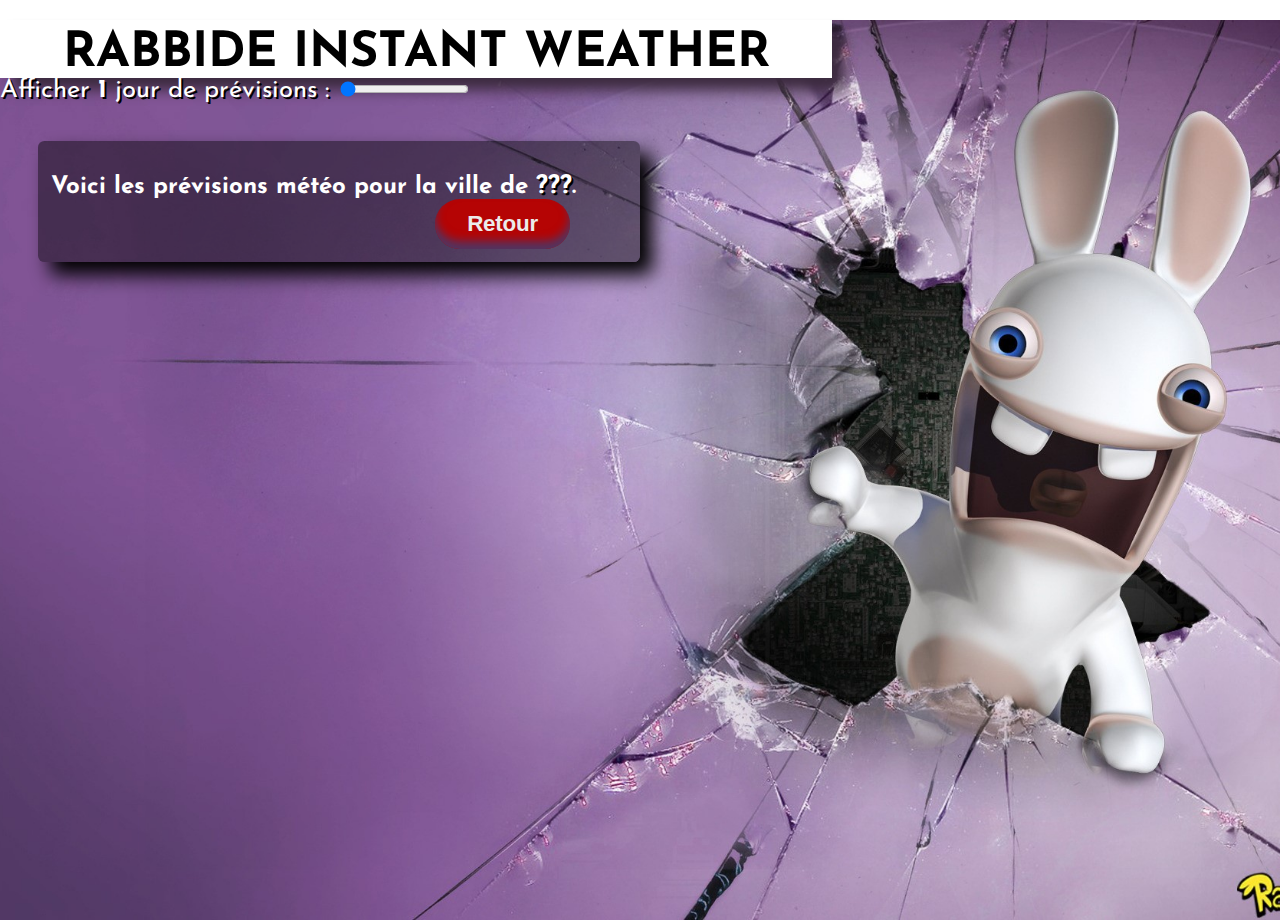
==== bilan_meteo.html @ 1daf59f7 "image dans template" ====
<!DOCTYPE html>
<html lang="en">

    <head>
        <meta charset="UTF-8">
        <meta name="viewport" content="width=device-width, initial-scale=1.0">
        <link href="./style.css" rel="stylesheet">
        <link rel="icon" type="image/x-icon" href="./images/favicon.ico">
        <title>Document</title>
    </head>

    <body>
        <audio autoplay hidden>
            <source src="./audio/bwah.mp3" type="audio/mp3">
            L'audio n'est pas supporté par votre plateforme!!! Dsl
        </audio>


        <div class="fond">
            <div class="titre">
                <h1>RABBIDE INSTANT WEATHER</h1>
            </div>
            <div>
                
                <label >Afficher <strong id="nbJour">1</strong> jour de prévisions : </label>
                <input type="range" name="nbJour" value="0" step="1" min="0" max="6" id="choixNbJour">
            
            </div>

            <div class="corps">

                <h2>Voici les prévisions météo pour la ville de <span id="nomVille">???</span>.</h2>

                <div id="conteneurInfos">

            </div>
                <template id="carteMeteo">
                    <div  class = "weathercard">
                        <h4 id="datePrevision">Jour ???</h4>
                        <ul>
                            <li><span>Température maximale :</span></li>
                            <li><span id="Tmax">??? °C</span></li>
                        </ul>
                        <ul>
                            <li><span>Température minimale :</span></li>
                            <li><span id="Tmin">??? °C</span></li>
                        </ul>
                        <ul>
                            <li><span>Probabilité de pluie :</span></li>
                            <li><span id="probaPluie">???%</span></li>
                        </ul>
                        <ul>
                            <li><span>Nombre d'heures d'ensoleillement :</span></li>
                            <li><span id="nbHSoleil">???h</span></li>
                        </ul>
                        <ul id="ulLatitude">
                            <li><span>Latitude :</span></li>
                            <li><span id="Latitude">???</span></li>
                        </ul>
                        <ul id="ulLongitude">
                            <li><span>Longitude :</span></li>
                            <li><span id="Longitude">???</span></li>
                        </ul>
                        <ul id="ulCumulPluie">
                            <li><span>Cumul pluie :</span></li>
                            <li><span id="CumulPluie">??? mm</span></li>
                        </ul>
                        <ul id="ulVentMoyen">
                            <li><span>Vent moyen (10m) :</span></li>
                            <li><span id="VentMoyen">??? km/h</span></li>
                        </ul>
                        <ul id="ulDirectionVent">
                            <li><span>Direction du vent :</span></li>
                            <li><span id="DirectionVent">???°</span></li>
                        </ul>
                    </div>
                
                <img id="imgBilanMeteo" src="???" alt="image météo">
                </template>
                <a href="index.html" class="valider">Retour</a>
            </div>

        </div>
        <script src="script2.js"></script>

    </body>

</html>
---- style.css ----
@import url('https://fonts.googleapis.com/css2?family=Josefin+Sans:ital,wght@0,100..700;1,100..700&family=Sixtyfour+Convergence&display=swap');


body {
    margin: 0;
    padding: 0;
    height: 100vh;
    width: 100%;
    font-family: "Josefin Sans", sans-serif;
    color: #FFFFFF;

}

.fond {
    height: 100vh;
    width: 100%;
    background: url("./images/fond.jpeg");
    background-repeat: no-repeat;
    background-size: cover;
    background-position: right;
}

.titre {
    background-color: #FFFFFF;
    color: #000000;
    border-top: 1vw;
    width: 65vw;
    margin-top: 20px;
    box-shadow: 1vw 1vw 1vw #3c2b3f;
}

h1 {
    text-align: center;
    margin-top: 1.2%;
    margin-bottom: 0%;
    width: 100%;
    display: inline-block;
    font-size: 3.8vw;
}

.corps {
    background: rgba(0, 0, 0, 0.45);
    border-radius: 0.5vw;
    width: 45vw;
    margin: 3vw;
    box-shadow: 1vw 1vw 1.5vw rgba(0, 0, 0);
    padding: 1vw;
}


#codePostal {
    border-radius: 1.9vw;
    width: 18vw;
    height: 3.5vw;
    font-size: 2vw;
    margin-left: 13vw;
    margin-top: 1vw;
    margin-bottom: 1.2vw;
    box-shadow: 0.6vw 0.3vw 0vw rgba(0, 0, 0);
    background-color: rgb(231, 226, 236);
}

#listeVille {
    border-radius: 1vw;
    margin-left: 12vw;
    font-size: 1.1vw;
    width: 20vw;
    height: 3vw;

}

#hey {
    display: none;
}

#img_index {
    width: 16vw;
    margin-top: 2vw;
    margin-left: 3vw;
}

input[type=checkbox]{
    margin-top: 1vw;
    margin-right: 0.6vw;
    width: 2vw;
    height: 2vw;
}


label,span {
    color: rgb(255, 255, 255);
    font-size: 2vw;
    text-shadow: 0.15vw 0.15vw 0vw #000000;
}

.valider {
    appearance: none;
    background-color: #b50404;
    border-radius: 40em;
    border-style: none;
    box-shadow: #513461 0 -8px 10px inset;
    box-sizing: border-box;
    color: #ecebeb;
    cursor: pointer;
    display: inline-block;
    font-family: -apple-system, sans-serif;
    font-size: 2.6vw;
    font-weight: 700;
    letter-spacing: -.24px;
    outline: none;
    padding: 1em 1.3rem;
    quotes: auto;
    text-align: center;
    text-decoration: none;
    transition: all .15s;
    user-select: none;
    -webkit-user-select: none;
    touch-action: manipulation;
    margin-left: 30vw;
    margin-top: -2vw;
}

.valider:hover {
    background-color: #cf9e21;
    box-shadow: #af440e 0 -6px 8px inset;
    transform: scale(1.1);
}

.options {
    display: flex;
    justify-content: space-between;
    flex-wrap: wrap;
    margin: 1vw;
}

#ulLatitude,#ulLongitude,#ulCumulPluie,#ulVentMoyen,#ulDirectionVent {
    display: none;
}

.valider:active {
    transform: scale(1.5);
}

@media (min-width: 700px) {
    .valider {
        font-size: 1.4em;
        padding: .75rem 2rem;
    }
}
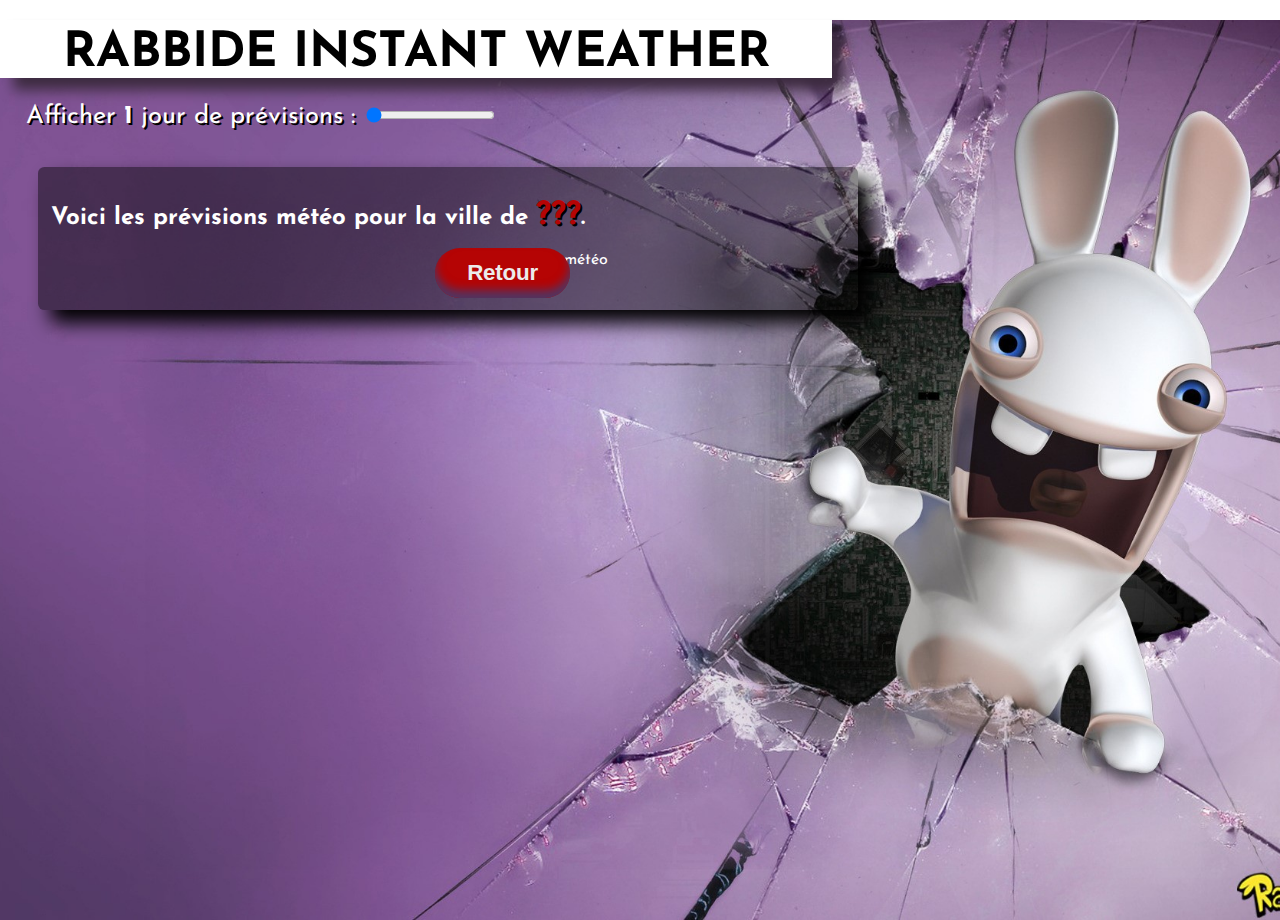
==== commit ee4fa307: "deco page info meteo" ====
--- a/bilan_meteo.html
+++ b/bilan_meteo.html
@@ -1,5 +1,5 @@
 <!DOCTYPE html>
-<html lang="en">
+<html lang="fr">
 
     <head>
         <meta charset="UTF-8">
@@ -15,43 +15,36 @@
             L'audio n'est pas supporté par votre plateforme!!! Dsl
         </audio>
 
-
         <div class="fond">
             <div class="titre">
                 <h1>RABBIDE INSTANT WEATHER</h1>
             </div>
-            <div>
-                
-                <label >Afficher <strong id="nbJour">1</strong> jour de prévisions : </label>
-                <input type="range" name="nbJour" value="0" step="1" min="0" max="6" id="choixNbJour">
+             <div class = "textBouton">
+                    <label>Afficher <strong id="nbJour">1</strong> jour de prévisions : </label>
+                    <input type="range" name="nbJour" value="0" step="1" min="0" max="6" id="choixNbJour">
             
-            </div>
-
-            <div class="corps">
-
+                </div>
+            <div class="corps">  
                 <h2>Voici les prévisions météo pour la ville de <span id="nomVille">???</span>.</h2>
-
-                <div id="conteneurInfos">
-
-            </div>
+                <div id="conteneurInfos"></div>
                 <template id="carteMeteo">
                     <div  class = "weathercard">
-                        <h4 id="datePrevision">Jour ???</h4>
+                        <h3 id="datePrevision">Jour ???</h3>
                         <ul>
-                            <li><span>Température maximale :</span></li>
-                            <li><span id="Tmax">??? °C</span></li>
+                            <span>Température maximale :</span>
+                            <span id="Tmax">??? °C</span>
                         </ul>
                         <ul>
-                            <li><span>Température minimale :</span></li>
-                            <li><span id="Tmin">??? °C</span></li>
+                            <span>Température minimale :</span>
+                            <span id="Tmin">??? °C</span>
                         </ul>
                         <ul>
-                            <li><span>Probabilité de pluie :</span></li>
-                            <li><span id="probaPluie">???%</span></li>
+                            <span>Probabilité de pluie :</span>
+                            <span id="probaPluie">???%</span>
                         </ul>
                         <ul>
-                            <li><span>Nombre d'heures d'ensoleillement :</span></li>
-                            <li><span id="nbHSoleil">???h</span></li>
+                            <span>Nombre d'heures d'ensoleillement :</span>
+                            <span id="nbHSoleil">???h</span>
                         </ul>
                         <ul id="ulLatitude">
                             <li><span>Latitude :</span></li>
@@ -75,8 +68,9 @@
                         </ul>
                     </div>
                 
+                
+                </template>
                 <img id="imgBilanMeteo" src="???" alt="image météo">
-                </template>
                 <a href="index.html" class="valider">Retour</a>
             </div>
 
--- a/style.css
+++ b/style.css
@@ -38,10 +38,14 @@
     font-size: 3.8vw;
 }
 
+h3{
+    text-decoration: underline;
+}
+
 .corps {
     background: rgba(0, 0, 0, 0.45);
     border-radius: 0.5vw;
-    width: 45vw;
+    width: 62%;
     margin: 3vw;
     box-shadow: 1vw 1vw 1.5vw rgba(0, 0, 0);
     padding: 1vw;
@@ -79,6 +83,12 @@
     margin-left: 3vw;
 }
 
+#imgBilanMeteo{
+    height: 20vw;
+    margin-left: 35vw;
+    margin-top: -13vw;
+}
+
 input[type=checkbox]{
     margin-top: 1vw;
     margin-right: 0.6vw;
@@ -86,11 +96,21 @@
     height: 2vw;
 }
 
+#nomVille{
+    color: #b50404;
+    font-size: 2.5vw;
+    text-shadow: 0.15vw 0.15vw 0vw #000000;
+}
 
-label,span {
+label {
     color: rgb(255, 255, 255);
     font-size: 2vw;
     text-shadow: 0.15vw 0.15vw 0vw #000000;
+}
+
+.textBouton{
+    margin-top: 2vw;
+    margin-left: 2vw;
 }
 
 .valider {
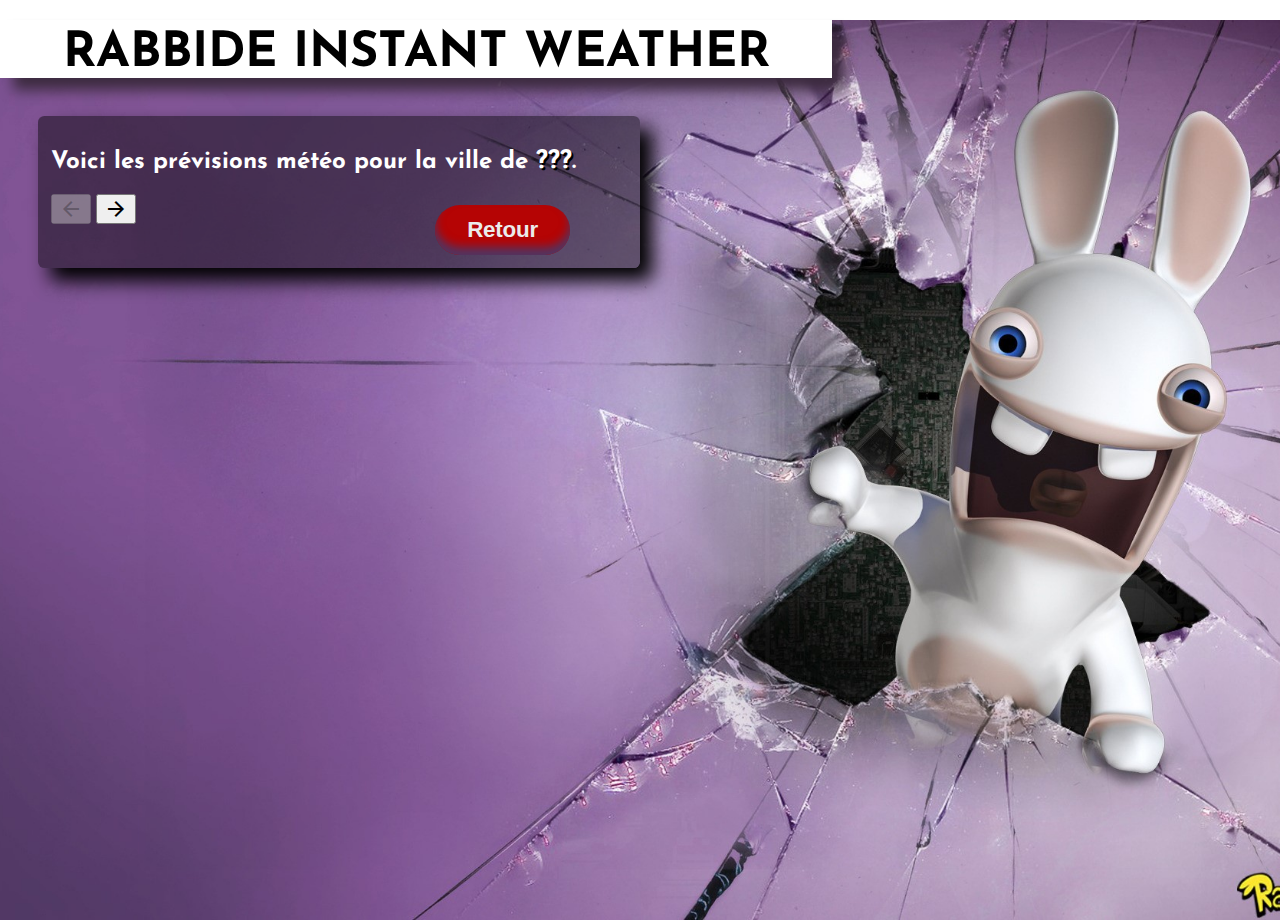
==== commit 15a4c074: "weathercard navigable par bouton" ====
--- a/bilan_meteo.html
+++ b/bilan_meteo.html
@@ -1,11 +1,12 @@
 <!DOCTYPE html>
-<html lang="fr">
+<html lang="en">
 
     <head>
         <meta charset="UTF-8">
         <meta name="viewport" content="width=device-width, initial-scale=1.0">
         <link href="./style.css" rel="stylesheet">
         <link rel="icon" type="image/x-icon" href="./images/favicon.ico">
+        <link rel="stylesheet" href="https://fonts.googleapis.com/css2?family=Material+Symbols+Outlined" />
         <title>Document</title>
     </head>
 
@@ -15,36 +16,44 @@
             L'audio n'est pas supporté par votre plateforme!!! Dsl
         </audio>
 
+
         <div class="fond">
             <div class="titre">
                 <h1>RABBIDE INSTANT WEATHER</h1>
             </div>
-             <div class = "textBouton">
-                    <label>Afficher <strong id="nbJour">1</strong> jour de prévisions : </label>
-                    <input type="range" name="nbJour" value="0" step="1" min="0" max="6" id="choixNbJour">
-            
+
+            <div class="corps">
+
+                <h2>Voici les prévisions météo pour la ville de <span id="nomVille">???</span>.</h2>
+
+                <button id="changerGauche" class="material-symbols-outlined">
+                    arrow_back
+                </button>
+                <button id="changerDroite" class="material-symbols-outlined">
+                    arrow_forward
+                </button>
+                <div id="conteneurInfos">
+
                 </div>
-            <div class="corps">  
-                <h2>Voici les prévisions météo pour la ville de <span id="nomVille">???</span>.</h2>
-                <div id="conteneurInfos"></div>
+
                 <template id="carteMeteo">
                     <div  class = "weathercard">
-                        <h3 id="datePrevision">Jour ???</h3>
+                        <h4 id="datePrevision">Jour ???</h4>
                         <ul>
-                            <span>Température maximale :</span>
-                            <span id="Tmax">??? °C</span>
+                            <li><span>Température maximale :</span></li>
+                            <li><span id="Tmax">??? °C</span></li>
                         </ul>
                         <ul>
-                            <span>Température minimale :</span>
-                            <span id="Tmin">??? °C</span>
+                            <li><span>Température minimale :</span></li>
+                            <li><span id="Tmin">??? °C</span></li>
                         </ul>
                         <ul>
-                            <span>Probabilité de pluie :</span>
-                            <span id="probaPluie">???%</span>
+                            <li><span>Probabilité de pluie :</span></li>
+                            <li><span id="probaPluie">???%</span></li>
                         </ul>
                         <ul>
-                            <span>Nombre d'heures d'ensoleillement :</span>
-                            <span id="nbHSoleil">???h</span>
+                            <li><span>Nombre d'heures d'ensoleillement :</span></li>
+                            <li><span id="nbHSoleil">???h</span></li>
                         </ul>
                         <ul id="ulLatitude">
                             <li><span>Latitude :</span></li>
@@ -66,11 +75,10 @@
                             <li><span>Direction du vent :</span></li>
                             <li><span id="DirectionVent">???°</span></li>
                         </ul>
+                        <img id="imgBilanMeteo" src="???" alt="image météo">
                     </div>
-                
-                
+            
                 </template>
-                <img id="imgBilanMeteo" src="???" alt="image météo">
                 <a href="index.html" class="valider">Retour</a>
             </div>
 
--- a/style.css
+++ b/style.css
@@ -38,14 +38,10 @@
     font-size: 3.8vw;
 }
 
-h3{
-    text-decoration: underline;
-}
-
 .corps {
     background: rgba(0, 0, 0, 0.45);
     border-radius: 0.5vw;
-    width: 62%;
+    width: 45vw;
     margin: 3vw;
     box-shadow: 1vw 1vw 1.5vw rgba(0, 0, 0);
     padding: 1vw;
@@ -83,12 +79,6 @@
     margin-left: 3vw;
 }
 
-#imgBilanMeteo{
-    height: 20vw;
-    margin-left: 35vw;
-    margin-top: -13vw;
-}
-
 input[type=checkbox]{
     margin-top: 1vw;
     margin-right: 0.6vw;
@@ -96,21 +86,11 @@
     height: 2vw;
 }
 
-#nomVille{
-    color: #b50404;
-    font-size: 2.5vw;
-    text-shadow: 0.15vw 0.15vw 0vw #000000;
-}
 
-label {
+label,span {
     color: rgb(255, 255, 255);
     font-size: 2vw;
     text-shadow: 0.15vw 0.15vw 0vw #000000;
-}
-
-.textBouton{
-    margin-top: 2vw;
-    margin-left: 2vw;
 }
 
 .valider {
@@ -166,4 +146,15 @@
         font-size: 1.4em;
         padding: .75rem 2rem;
     }
-}+}
+
+.weathercard {
+    animation: slide 0.5s ;
+}
+
+@keyframes slide {
+    0% { opacity: 0%;
+    transform: scaleX(0.8)}
+    100%  { opacity: 100%;
+        transform: scaleX(1)  }
+  }
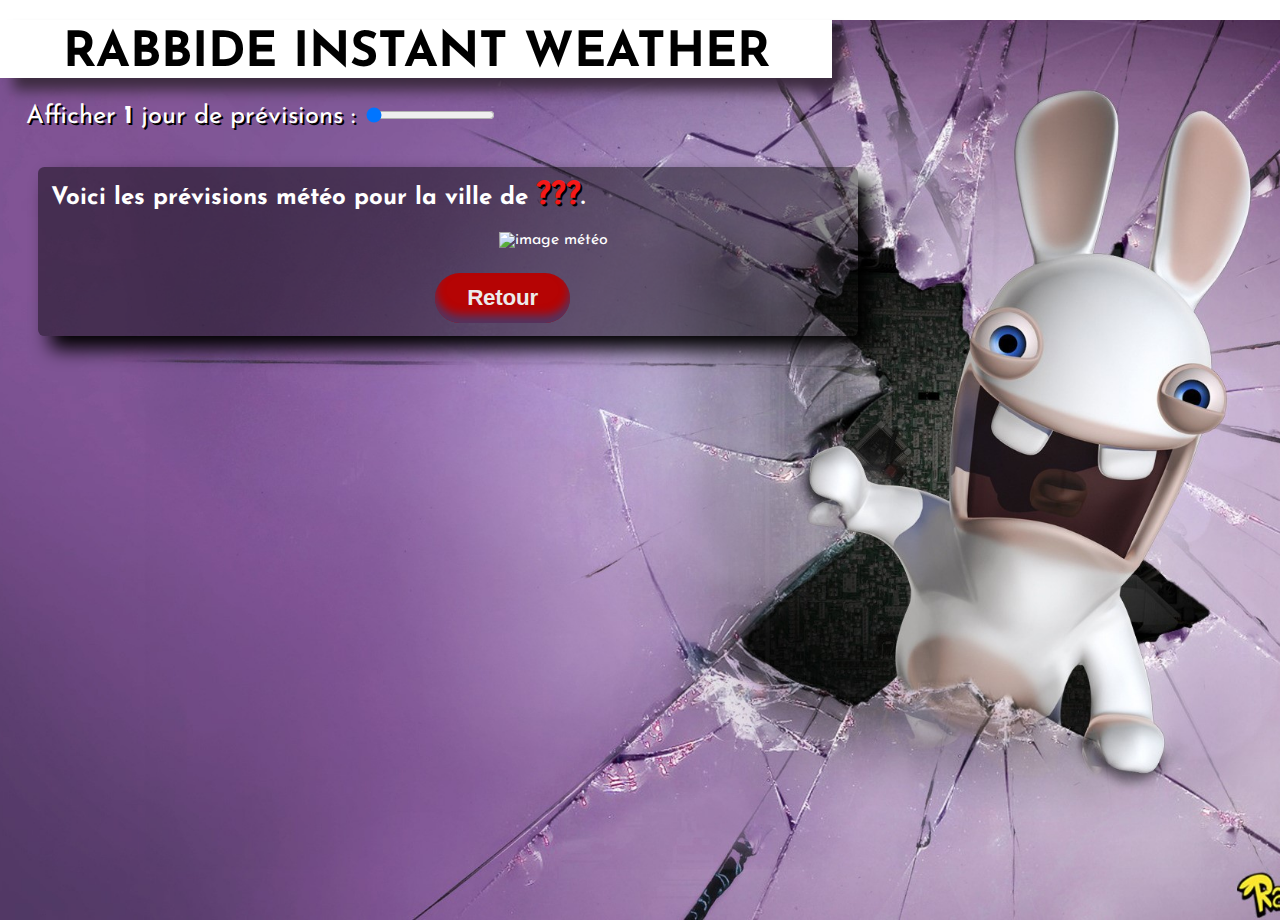
==== commit f01e8ac0: "mise en page page info" ====
--- a/bilan_meteo.html
+++ b/bilan_meteo.html
@@ -1,12 +1,11 @@
 <!DOCTYPE html>
-<html lang="en">
+<html lang="fr">
 
     <head>
         <meta charset="UTF-8">
         <meta name="viewport" content="width=device-width, initial-scale=1.0">
         <link href="./style.css" rel="stylesheet">
         <link rel="icon" type="image/x-icon" href="./images/favicon.ico">
-        <link rel="stylesheet" href="https://fonts.googleapis.com/css2?family=Material+Symbols+Outlined" />
         <title>Document</title>
     </head>
 
@@ -16,68 +15,61 @@
             L'audio n'est pas supporté par votre plateforme!!! Dsl
         </audio>
 
-
         <div class="fond">
             <div class="titre">
                 <h1>RABBIDE INSTANT WEATHER</h1>
             </div>
-
-            <div class="corps">
-
+             <div class = "textBouton">
+                    <label>Afficher <strong id="nbJour">1</strong> jour de prévisions : </label>
+                    <input type="range" name="nbJour" value="0" step="1" min="0" max="6" id="choixNbJour">
+            
+                </div>
+            <div class="corps">  
                 <h2>Voici les prévisions météo pour la ville de <span id="nomVille">???</span>.</h2>
-
-                <button id="changerGauche" class="material-symbols-outlined">
-                    arrow_back
-                </button>
-                <button id="changerDroite" class="material-symbols-outlined">
-                    arrow_forward
-                </button>
-                <div id="conteneurInfos">
-
-                </div>
-
+                <div id="conteneurInfos"></div>
+                <img id="imgBilanMeteo" src="???" alt="image météo">
                 <template id="carteMeteo">
                     <div  class = "weathercard">
-                        <h4 id="datePrevision">Jour ???</h4>
+                        <h3 id="datePrevision">Jour ???</h3>
                         <ul>
-                            <li><span>Température maximale :</span></li>
-                            <li><span id="Tmax">??? °C</span></li>
+                            <span>Température maximale :</span>
+                            <span id="Tmax">??? °C</span>
                         </ul>
                         <ul>
-                            <li><span>Température minimale :</span></li>
-                            <li><span id="Tmin">??? °C</span></li>
+                            <span>Température minimale :</span>
+                            <span id="Tmin">??? °C</span>
                         </ul>
                         <ul>
-                            <li><span>Probabilité de pluie :</span></li>
-                            <li><span id="probaPluie">???%</span></li>
+                            <span>Probabilité de pluie :</span>
+                            <span id="probaPluie">???%</span>
                         </ul>
                         <ul>
-                            <li><span>Nombre d'heures d'ensoleillement :</span></li>
-                            <li><span id="nbHSoleil">???h</span></li>
+                            <span>Nombre d'heures d'ensoleillement :</span>
+                            <span id="nbHSoleil">???h</span>
                         </ul>
                         <ul id="ulLatitude">
-                            <li><span>Latitude :</span></li>
-                            <li><span id="Latitude">???</span></li>
+                            <span>Latitude :</span>
+                            <span id="Latitude">???</span>
                         </ul>
                         <ul id="ulLongitude">
-                            <li><span>Longitude :</span></li>
-                            <li><span id="Longitude">???</span></li>
+                            <span>Longitude :</span>
+                            <span id="Longitude">???</span>
                         </ul>
                         <ul id="ulCumulPluie">
-                            <li><span>Cumul pluie :</span></li>
-                            <li><span id="CumulPluie">??? mm</span></li>
+                            <span>Cumul pluie :</span>
+                            <span id="CumulPluie">??? mm</span>
                         </ul>
                         <ul id="ulVentMoyen">
-                            <li><span>Vent moyen (10m) :</span></li>
-                            <li><span id="VentMoyen">??? km/h</span></li>
+                            <span>Vent moyen (10m) :</span>
+                            <span id="VentMoyen">??? km/h</span>
                         </ul>
                         <ul id="ulDirectionVent">
-                            <li><span>Direction du vent :</span></li>
-                            <li><span id="DirectionVent">???°</span></li>
+                            <span>Direction du vent :</span>
+                            <span id="DirectionVent">???°</span>
                         </ul>
-                        <img id="imgBilanMeteo" src="???" alt="image météo">
                     </div>
-            
+                
+                
                 </template>
                 <a href="index.html" class="valider">Retour</a>
             </div>
--- a/style.css
+++ b/style.css
@@ -38,10 +38,22 @@
     font-size: 3.8vw;
 }
 
+h3{
+    text-decoration: underline;
+}
+
+h2{
+    margin-top: 0vw;
+}
+
+ul{
+    font-size: 1.5vw
+}
+
 .corps {
     background: rgba(0, 0, 0, 0.45);
     border-radius: 0.5vw;
-    width: 45vw;
+    width: 62%;
     margin: 3vw;
     box-shadow: 1vw 1vw 1.5vw rgba(0, 0, 0);
     padding: 1vw;
@@ -79,6 +91,12 @@
     margin-left: 3vw;
 }
 
+#imgBilanMeteo{
+    height: 20vw;
+    margin-left: 35vw;
+    margin-top: -55%;
+}
+
 input[type=checkbox]{
     margin-top: 1vw;
     margin-right: 0.6vw;
@@ -86,11 +104,21 @@
     height: 2vw;
 }
 
+#nomVille{
+    color: #f51818;
+    font-size: 2.5vw;
+    text-shadow: 0.15vw 0.15vw 0vw #000000;
+}
 
-label,span {
+label {
     color: rgb(255, 255, 255);
     font-size: 2vw;
     text-shadow: 0.15vw 0.15vw 0vw #000000;
+}
+
+.textBouton{
+    margin-top: 2vw;
+    margin-left: 2vw;
 }
 
 .valider {
@@ -117,7 +145,7 @@
     -webkit-user-select: none;
     touch-action: manipulation;
     margin-left: 30vw;
-    margin-top: -2vw;
+    margin-top: 2vw;
 }
 
 .valider:hover {
@@ -146,15 +174,4 @@
         font-size: 1.4em;
         padding: .75rem 2rem;
     }
-}
-
-.weathercard {
-    animation: slide 0.5s ;
-}
-
-@keyframes slide {
-    0% { opacity: 0%;
-    transform: scaleX(0.8)}
-    100%  { opacity: 100%;
-        transform: scaleX(1)  }
-  }
+}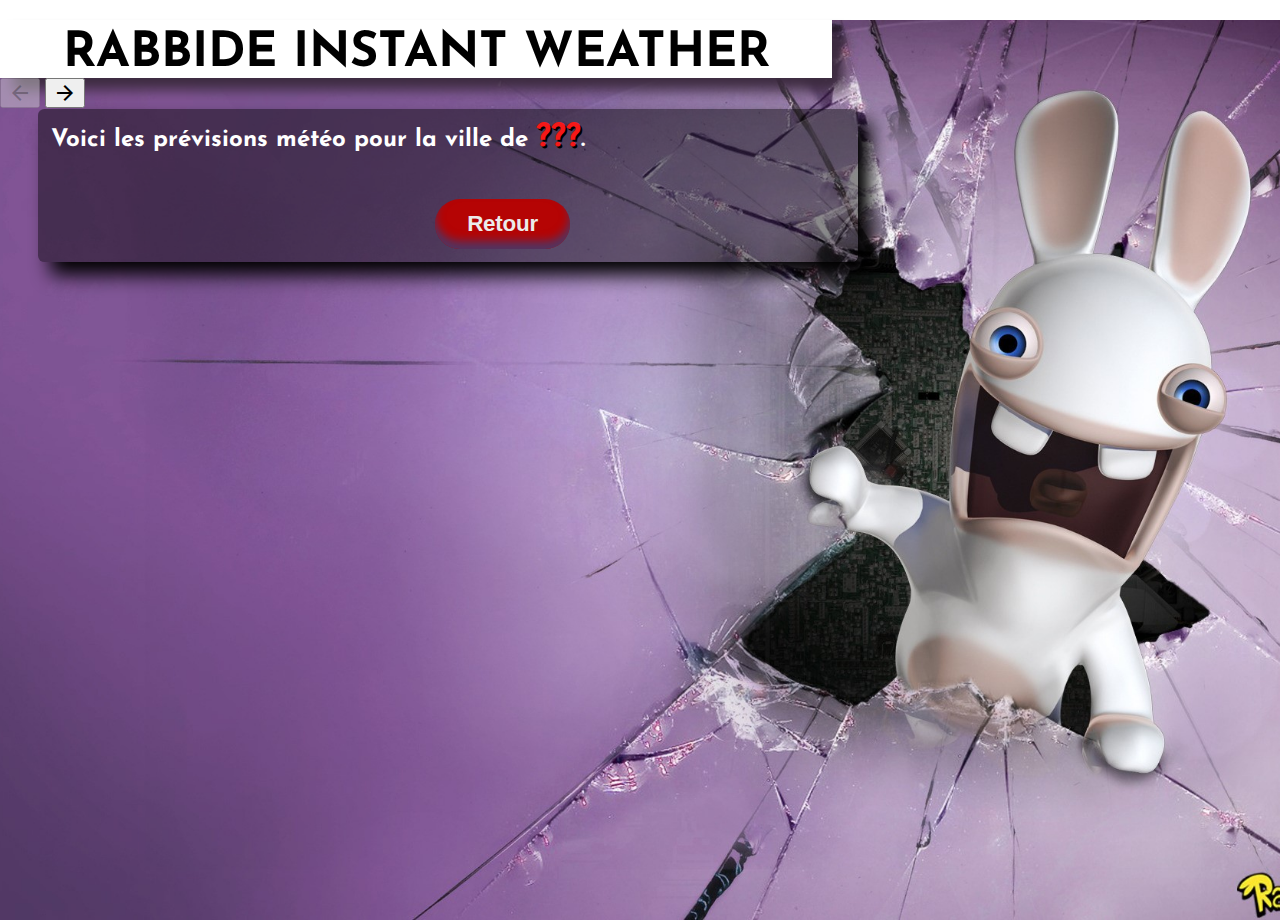
==== commit 72976fd1: "merge branch hugo" ====
--- a/bilan_meteo.html
+++ b/bilan_meteo.html
@@ -6,6 +6,7 @@
         <meta name="viewport" content="width=device-width, initial-scale=1.0">
         <link href="./style.css" rel="stylesheet">
         <link rel="icon" type="image/x-icon" href="./images/favicon.ico">
+        <link rel="stylesheet" href="https://fonts.googleapis.com/css2?family=Material+Symbols+Outlined" />
         <title>Document</title>
     </head>
 
@@ -19,15 +20,15 @@
             <div class="titre">
                 <h1>RABBIDE INSTANT WEATHER</h1>
             </div>
-             <div class = "textBouton">
-                    <label>Afficher <strong id="nbJour">1</strong> jour de prévisions : </label>
-                    <input type="range" name="nbJour" value="0" step="1" min="0" max="6" id="choixNbJour">
-            
-                </div>
+                <button id="changerGauche" class="material-symbols-outlined">
+                    arrow_back
+                </button>
+                <button id="changerDroite" class="material-symbols-outlined">
+                    arrow_forward
+                </button>
             <div class="corps">  
                 <h2>Voici les prévisions météo pour la ville de <span id="nomVille">???</span>.</h2>
                 <div id="conteneurInfos"></div>
-                <img id="imgBilanMeteo" src="???" alt="image météo">
                 <template id="carteMeteo">
                     <div  class = "weathercard">
                         <h3 id="datePrevision">Jour ???</h3>
@@ -67,9 +68,8 @@
                             <span>Direction du vent :</span>
                             <span id="DirectionVent">???°</span>
                         </ul>
+                        <img id="imgBilanMeteo" src="???" alt="image météo">
                     </div>
-                
-                
                 </template>
                 <a href="index.html" class="valider">Retour</a>
             </div>
--- a/style.css
+++ b/style.css
@@ -54,7 +54,7 @@
     background: rgba(0, 0, 0, 0.45);
     border-radius: 0.5vw;
     width: 62%;
-    margin: 3vw;
+    margin-left: 3vw;
     box-shadow: 1vw 1vw 1.5vw rgba(0, 0, 0);
     padding: 1vw;
 }
@@ -174,4 +174,15 @@
         font-size: 1.4em;
         padding: .75rem 2rem;
     }
-}+}
+
+.weathercard {
+    animation: slide 0.5s ;
+}
+
+@keyframes slide {
+    0% { opacity: 0%;
+    transform: scaleX(0.8)}
+    100%  { opacity: 100%;
+        transform: scaleX(1)  }
+  }
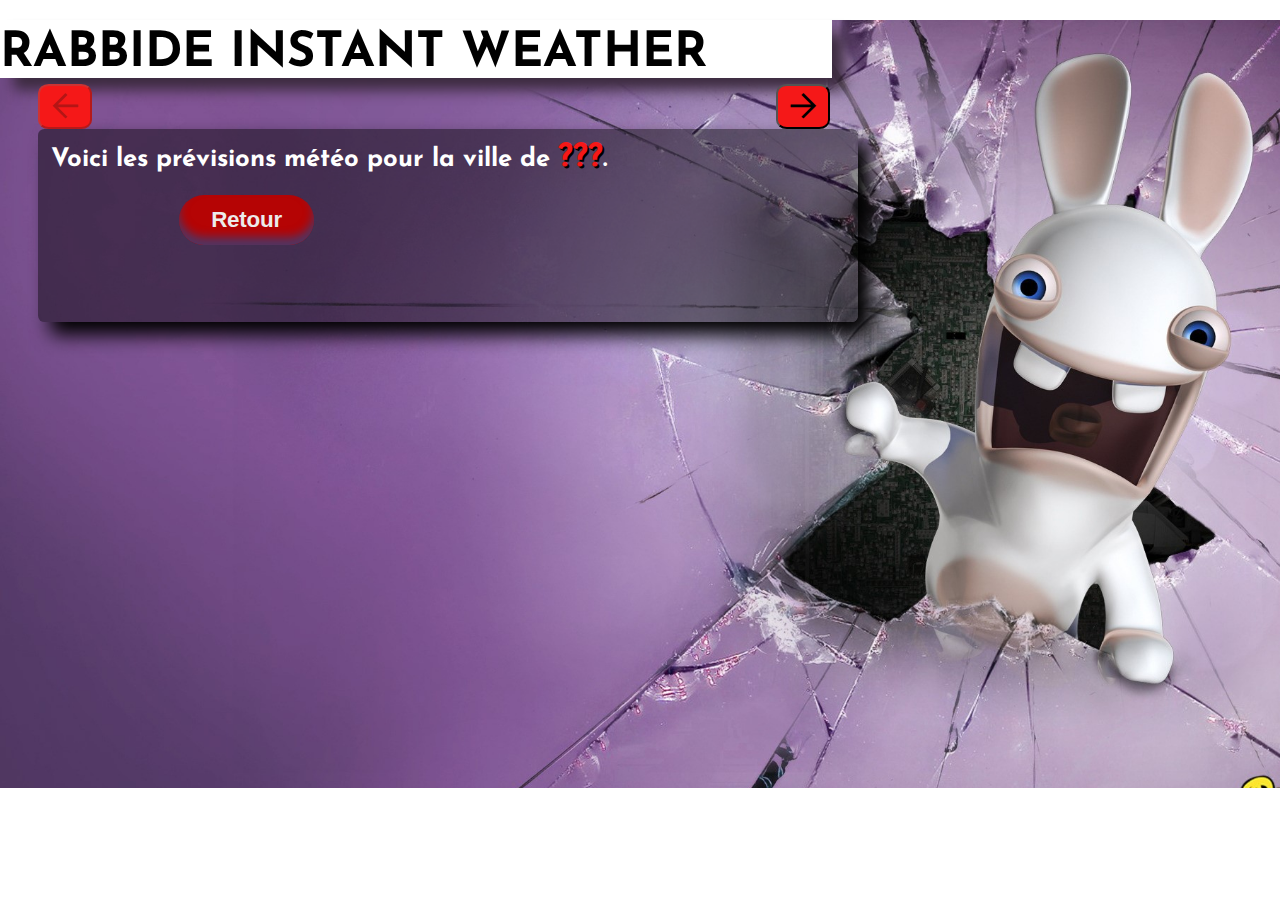
==== commit 3f748314: "amelioration de la liste des villes" ====
--- a/bilan_meteo.html
+++ b/bilan_meteo.html
@@ -6,7 +6,7 @@
         <meta name="viewport" content="width=device-width, initial-scale=1.0">
         <link href="./style.css" rel="stylesheet">
         <link rel="icon" type="image/x-icon" href="./images/favicon.ico">
-        <link rel="stylesheet" href="https://fonts.googleapis.com/css2?family=Material+Symbols+Outlined" />
+        <link rel="stylesheet" href="https://fonts.googleapis.com/css2?family=Material+Symbols+Outlined">
         <title>Document</title>
     </head>
 
--- a/style.css
+++ b/style.css
@@ -4,7 +4,7 @@
 body {
     margin: 0;
     padding: 0;
-    height: 100vh;
+    height: 60vw;
     width: 100%;
     font-family: "Josefin Sans", sans-serif;
     color: #FFFFFF;
@@ -12,7 +12,7 @@
 }
 
 .fond {
-    height: 100vh;
+    height: 60vw;
     width: 100%;
     background: url("./images/fond.jpeg");
     background-repeat: no-repeat;
@@ -33,17 +33,17 @@
     text-align: center;
     margin-top: 1.2%;
     margin-bottom: 0%;
-    width: 100%;
     display: inline-block;
     font-size: 3.8vw;
 }
+h2{
+    margin-top: 0vw;
+    font-size: 2vw;
+}
 
 h3{
     text-decoration: underline;
-}
-
-h2{
-    margin-top: 0vw;
+    font-size: 1.5vw;
 }
 
 ul{
@@ -78,7 +78,7 @@
     font-size: 1.1vw;
     width: 20vw;
     height: 3vw;
-
+    animation: slide 1s;
 }
 
 #hey {
@@ -93,8 +93,9 @@
 
 #imgBilanMeteo{
     height: 20vw;
-    margin-left: 35vw;
-    margin-top: -55%;
+    margin-left: 38vw;
+    margin-top: -30vw;
+    margin-bottom: -7vw;
 }
 
 input[type=checkbox]{
@@ -144,8 +145,9 @@
     user-select: none;
     -webkit-user-select: none;
     touch-action: manipulation;
-    margin-left: 30vw;
-    margin-top: 2vw;
+    margin-left: 10vw;
+   
+    margin-bottom: 5vw;
 }
 
 .valider:hover {
@@ -186,3 +188,19 @@
     100%  { opacity: 100%;
         transform: scaleX(1)  }
   }
+
+
+#changerDroite ,#changerGauche{
+    background-color: #f51818;
+    border-radius: 20%;
+    margin-top: 0.5vw;
+    font-size: 3vw;
+  }
+
+ #changerGauche{
+    margin-left: 3vw;
+  }
+
+  #changerDroite{
+    margin-left: 53vw;
+  }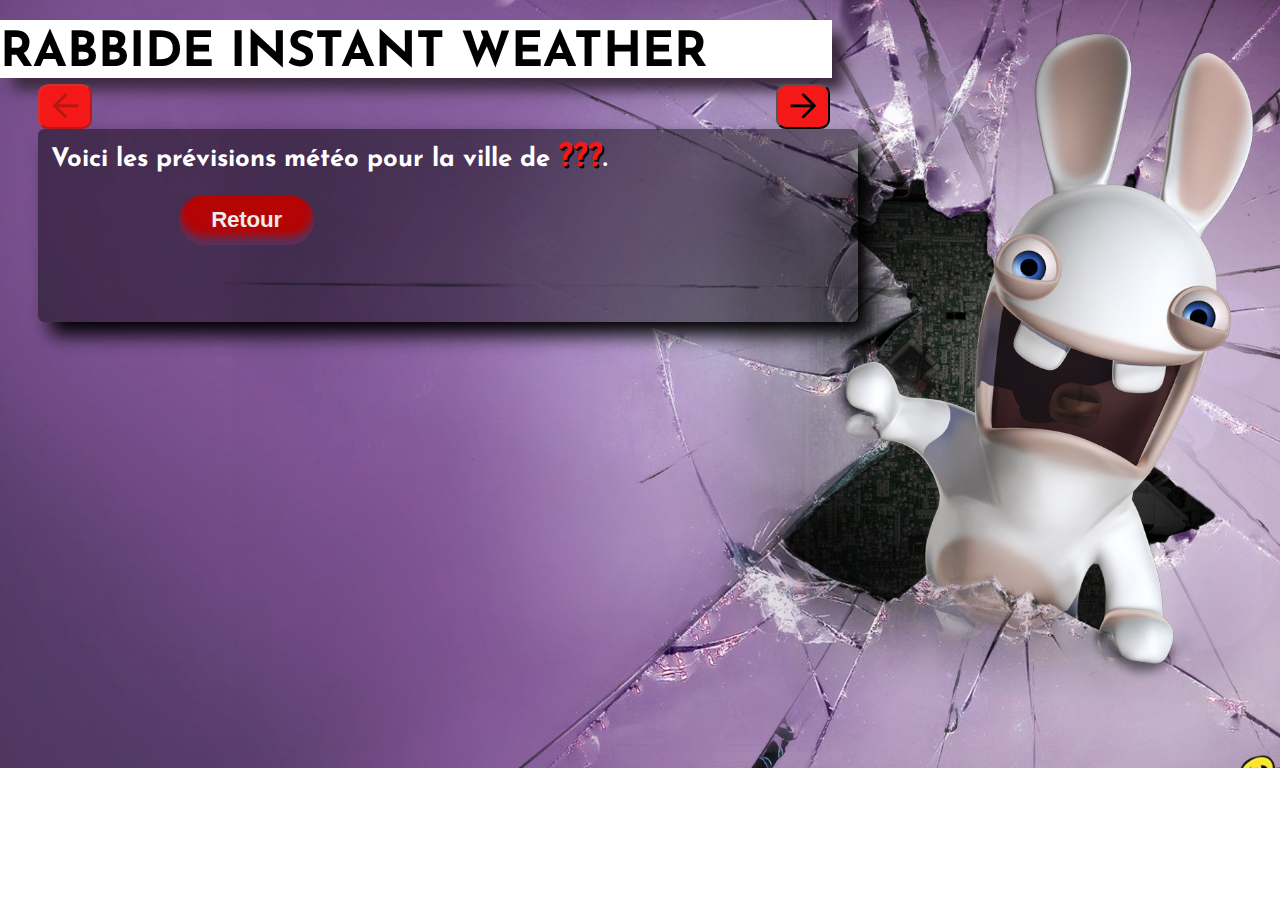
==== commit 39b16168: "finalisations diverses" ====
--- a/bilan_meteo.html
+++ b/bilan_meteo.html
@@ -4,6 +4,7 @@
     <head>
         <meta charset="UTF-8">
         <meta name="viewport" content="width=device-width, initial-scale=1.0">
+        <meta name="description" content="instant weather rabbide affichage">
         <link href="./style.css" rel="stylesheet">
         <link rel="icon" type="image/x-icon" href="./images/favicon.ico">
         <link rel="stylesheet" href="https://fonts.googleapis.com/css2?family=Material+Symbols+Outlined">
@@ -32,42 +33,42 @@
                 <template id="carteMeteo">
                     <div  class = "weathercard">
                         <h3 id="datePrevision">Jour ???</h3>
-                        <ul>
+                        <p class = "ul">
                             <span>Température maximale :</span>
                             <span id="Tmax">??? °C</span>
-                        </ul>
-                        <ul>
+                        </p>
+                        <p class = "ul">
                             <span>Température minimale :</span>
                             <span id="Tmin">??? °C</span>
-                        </ul>
-                        <ul>
+                        </p>
+                        <p class = "ul">
                             <span>Probabilité de pluie :</span>
                             <span id="probaPluie">???%</span>
-                        </ul>
-                        <ul>
+                        </p>
+                        <p class = "ul">
                             <span>Nombre d'heures d'ensoleillement :</span>
                             <span id="nbHSoleil">???h</span>
-                        </ul>
-                        <ul id="ulLatitude">
+                        </p>
+                        <p class = "ul" id="ulLatitude">
                             <span>Latitude :</span>
                             <span id="Latitude">???</span>
-                        </ul>
-                        <ul id="ulLongitude">
+                        </p>
+                        <p class = "ul" id="ulLongitude">
                             <span>Longitude :</span>
                             <span id="Longitude">???</span>
-                        </ul>
-                        <ul id="ulCumulPluie">
+                        </p>
+                        <p class = "ul" id="ulCumulPluie">
                             <span>Cumul pluie :</span>
                             <span id="CumulPluie">??? mm</span>
-                        </ul>
-                        <ul id="ulVentMoyen">
+                        </p>
+                        <p class = "ul" id="ulVentMoyen">
                             <span>Vent moyen (10m) :</span>
                             <span id="VentMoyen">??? km/h</span>
-                        </ul>
-                        <ul id="ulDirectionVent">
+                        </p>
+                        <p class = "ul" id="ulDirectionVent">
                             <span>Direction du vent :</span>
                             <span id="DirectionVent">???°</span>
-                        </ul>
+                        </p>
                         <img id="imgBilanMeteo" src="???" alt="image météo">
                     </div>
                 </template>
--- a/style.css
+++ b/style.css
@@ -8,16 +8,17 @@
     width: 100%;
     font-family: "Josefin Sans", sans-serif;
     color: #FFFFFF;
-
 }
 
 .fond {
-    height: 60vw;
+    height: 100%;
     width: 100%;
     background: url("./images/fond.jpeg");
     background-repeat: no-repeat;
     background-size: cover;
     background-position: right;
+    float: left;
+    animation: reajuster0 0.5s;
 }
 
 .titre {
@@ -46,8 +47,9 @@
     font-size: 1.5vw;
 }
 
-ul{
-    font-size: 1.5vw
+.ul{
+    font-size: 1.5vw;
+    margin-left: 4vw;
 }
 
 .corps {
@@ -203,4 +205,57 @@
 
   #changerDroite{
     margin-left: 53vw;
-  }+  }
+
+@media (max-width: 1174px) {
+    .fond {
+        height: 170%;
+        animation: reajuster1 1s;
+    }
+}
+
+@media (max-width: 900px) {
+    .fond {
+        height: 220%;
+        animation: reajuster2 1s;
+    }
+}
+
+@media (max-width: 700px) {
+    .fond {
+        height: 300%;
+        animation: reajuster3 1s;
+    }
+}
+
+@media (max-width: 400px) {
+    .fond {
+        height: 500%;
+        animation: reajuster4 1s;
+    }
+}
+
+@keyframes reajuster0 {
+    from {height:170%;}
+    to {height:100%;}
+}
+
+@keyframes reajuster1 {
+    from {height:140%;}
+    to {height:170%;}
+}
+
+@keyframes reajuster2 {
+    from {height:190%;}
+    to {height:220%;}
+}
+
+@keyframes reajuster3 {
+    from {height:270%;}
+    to {height:300%;}
+}
+
+@keyframes reajuster4 {
+    from {height:300%;}
+    to {height:500%;}
+}